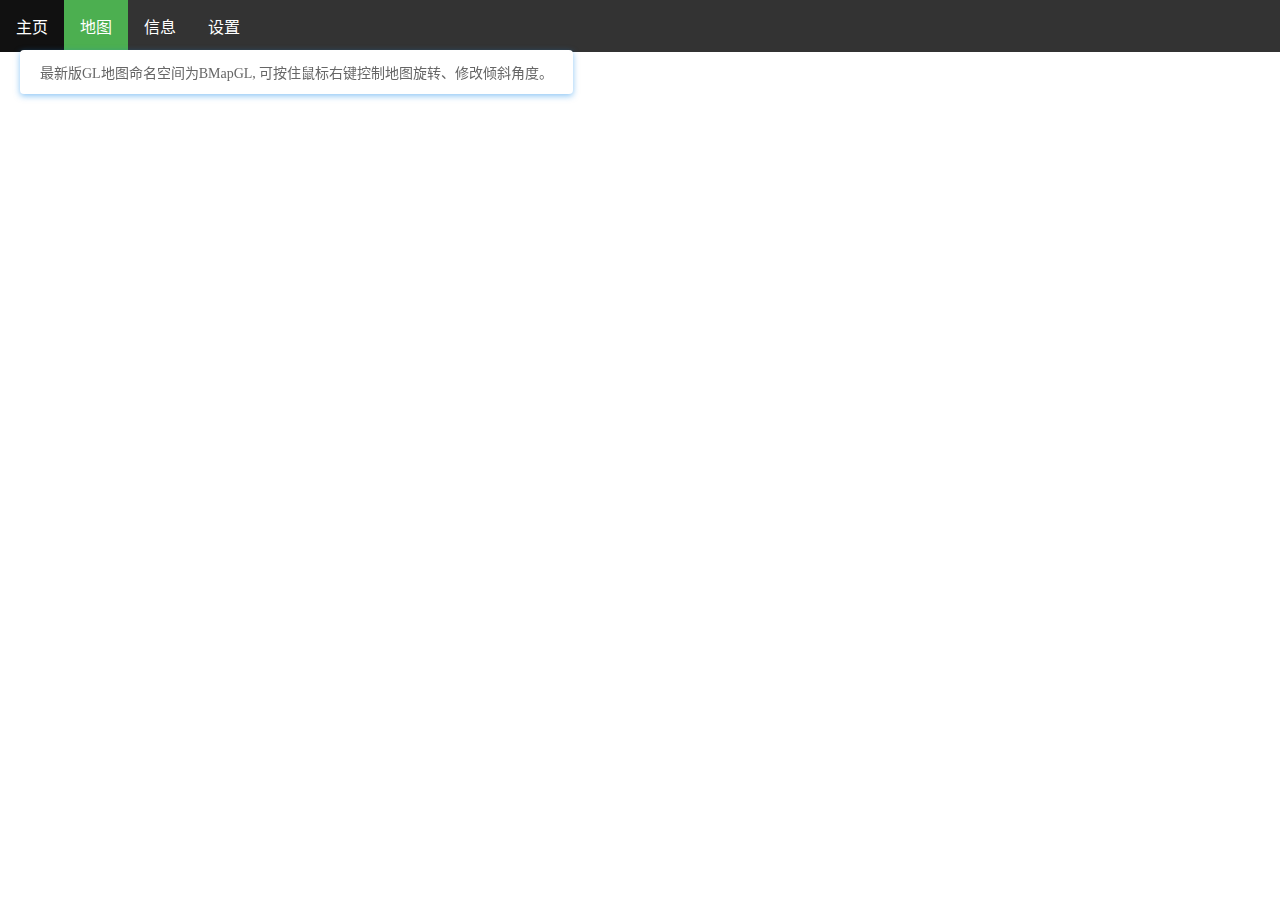
==== index.html @ dbd495e4 "006" ====
<!DOCTYPE html>
<html lang="zh-CN">
<head>
    <meta charset="utf-8">
    <title>老人守护宝</title>
    <meta http-equiv="Content-Type" content="text/html; charset=utf-8">
    <meta name="viewport" content="initial-scale=1.0, user-scalable=no">
    <meta http-equiv="X-UA-Compatible" content="IE=Edge">
    <link rel="stylesheet" href="map.css">
    <script src="//api.map.baidu.com/getscript?v=1.0&type=webgl&ak=xiKekaafAgfuo3olhrev8EUgWL70oZnL"></script>
</head>
<body>
	<ul>
		<li><a href="https://yooxii.github.io/map_html/index.html">主页</a></li>
		<li><a class="active" href="https://yooxii.github.io/map_html/map.html">地图</a></li>
		<li><a href="info.html">信息</a></li>
		<li><a href="setting.html">设置</a></li>
	</ul>
    <div class = "info">最新版GL地图命名空间为BMapGL, 可按住鼠标右键控制地图旋转、修改倾斜角度。</div>
    <div id="container"></div>
</body>
</html>
<script>
var map = new BMapGL.Map('container'); // 创建Map实例
map.centerAndZoom(new BMapGL.Point(116.404, 39.915), 12); // 初始化地图,设置中心点坐标和地图级别
map.enableScrollWheelZoom(true); // 开启鼠标滚轮缩放
</script>
---- map.css ----
body {margin: 0;}
html
#allmap {width: 100%;height: 100%;overflow: hidden;margin:0;font-family:"微软雅黑";}

#container {
    overflow: hidden;
    width: 100%;
    height: auto;
    margin: 0;
    font-family: "微软雅黑";
}
.info {
    z-index: 999;
    width: auto;
    min-width: 22rem;
    padding: .75rem 1.25rem;
    margin-left: 1.25rem;
    position: fixed;
    top: 50px;
    background-color: #fff;
    border-radius: .25rem;
    font-size: 14px;
    color: #666;
    box-shadow: 0 2px 6px 0 rgba(27, 142, 236, 0.5);
}

ul {
    list-style-type: none;
    margin: 0;
    padding: 0;
    overflow: hidden;
    background-color: #333;
    position: fixed;
    top: 0;
    width: 100%;
}

li {
    float: left;
}

li a {
    display: block;
    color: white;
    text-align: center;
    padding: 14px 16px;
    text-decoration: none;
}
li a:hover:not(.active) {
    background-color: #111;
}

.active {
    background-color: #4CAF50;
}
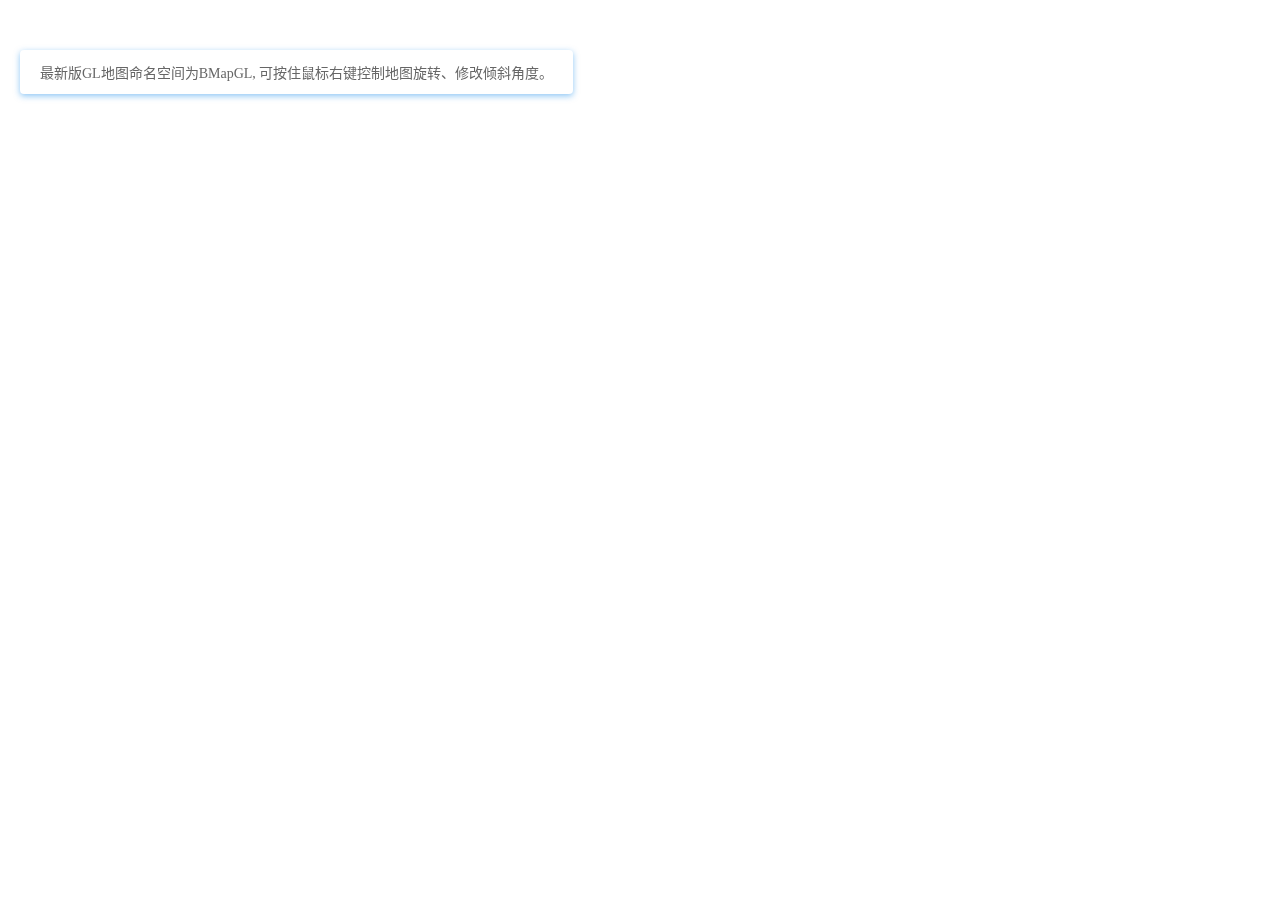
==== commit e1121d44: "008" ====
--- a/index.html
+++ b/index.html
@@ -7,15 +7,9 @@
     <meta name="viewport" content="initial-scale=1.0, user-scalable=no">
     <meta http-equiv="X-UA-Compatible" content="IE=Edge">
     <link rel="stylesheet" href="map.css">
-    <script src="//api.map.baidu.com/getscript?v=1.0&type=webgl&ak=xiKekaafAgfuo3olhrev8EUgWL70oZnL"></script>
+    <script src="//api.map.baidu.com/api?v=1.0&type=webgl&ak=xiKekaafAgfuo3olhrev8EUgWL70oZnL"></script>
 </head>
 <body>
-	<ul>
-		<li><a href="https://yooxii.github.io/map_html/index.html">主页</a></li>
-		<li><a class="active" href="https://yooxii.github.io/map_html/map.html">地图</a></li>
-		<li><a href="info.html">信息</a></li>
-		<li><a href="setting.html">设置</a></li>
-	</ul>
     <div class = "info">最新版GL地图命名空间为BMapGL, 可按住鼠标右键控制地图旋转、修改倾斜角度。</div>
     <div id="container"></div>
 </body>
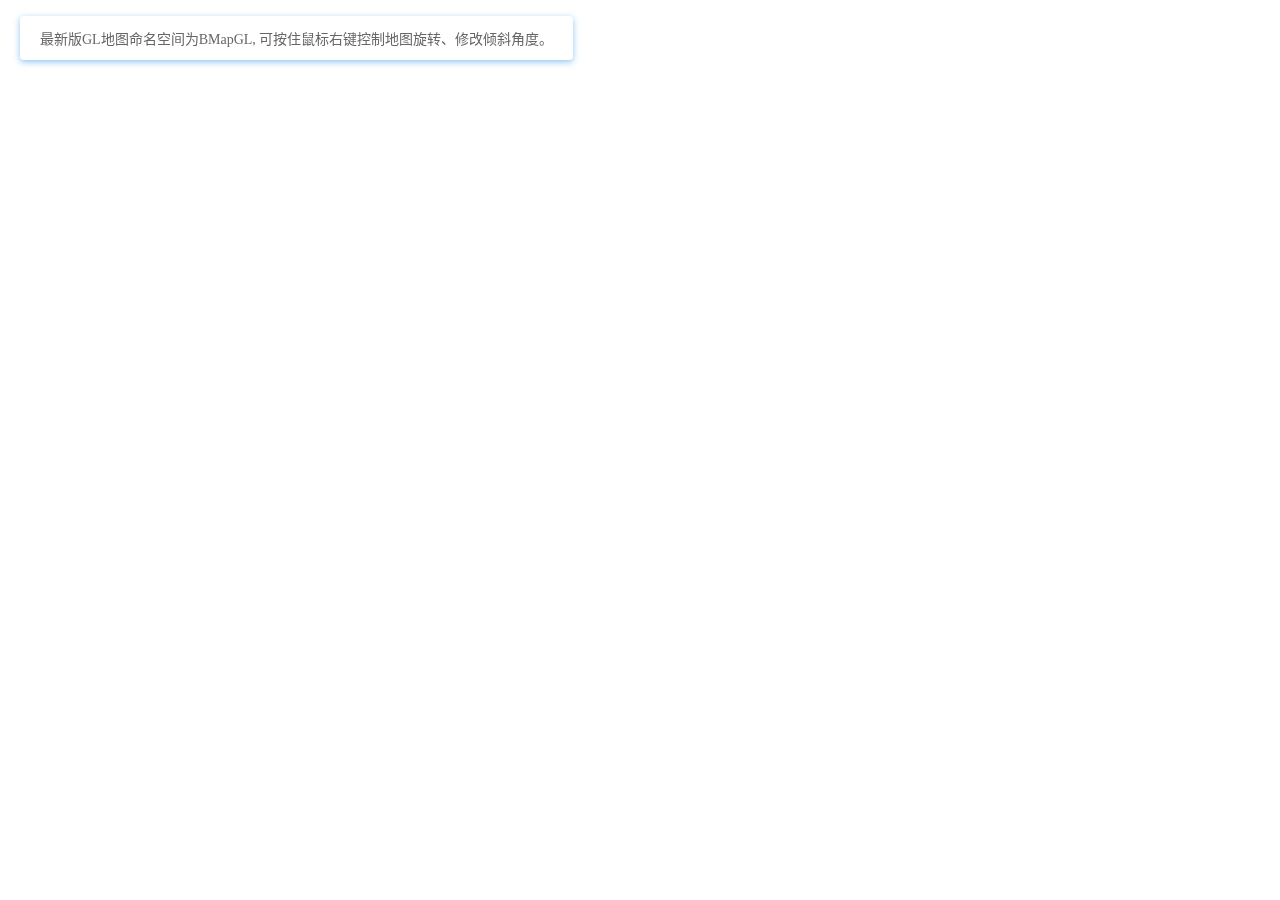
==== commit f5a1c8e2: "010" ====
--- a/index.html
+++ b/index.html
@@ -2,12 +2,36 @@
 <html lang="zh-CN">
 <head>
     <meta charset="utf-8">
-    <title>老人守护宝</title>
+    <title>地图展示</title>
     <meta http-equiv="Content-Type" content="text/html; charset=utf-8">
     <meta name="viewport" content="initial-scale=1.0, user-scalable=no">
     <meta http-equiv="X-UA-Compatible" content="IE=Edge">
-    <link rel="stylesheet" href="map.css">
-    <script src="//api.map.baidu.com/api?v=1.0&type=webgl&ak=xiKekaafAgfuo3olhrev8EUgWL70oZnL"></script>
+    <style>
+    body,
+    html,
+    #container {
+        overflow: hidden;
+        width: 100%;
+        height: 100%;
+        margin: 0;
+        font-family: "微软雅黑";
+    }
+    .info {
+        z-index: 999;
+        width: auto;
+        min-width: 22rem;
+        padding: .75rem 1.25rem;
+        margin-left: 1.25rem;
+        position: fixed;
+        top: 1rem;
+        background-color: #fff;
+        border-radius: .25rem;
+        font-size: 14px;
+        color: #666;
+        box-shadow: 0 2px 6px 0 rgba(27, 142, 236, 0.5);
+    }
+    </style>
+    <script src="//api.map.baidu.com/api?type=webgl&v=1.0&ak=xiKekaafAgfuo3olhrev8EUgWL70oZnL"></script>
 </head>
 <body>
     <div class = "info">最新版GL地图命名空间为BMapGL, 可按住鼠标右键控制地图旋转、修改倾斜角度。</div>
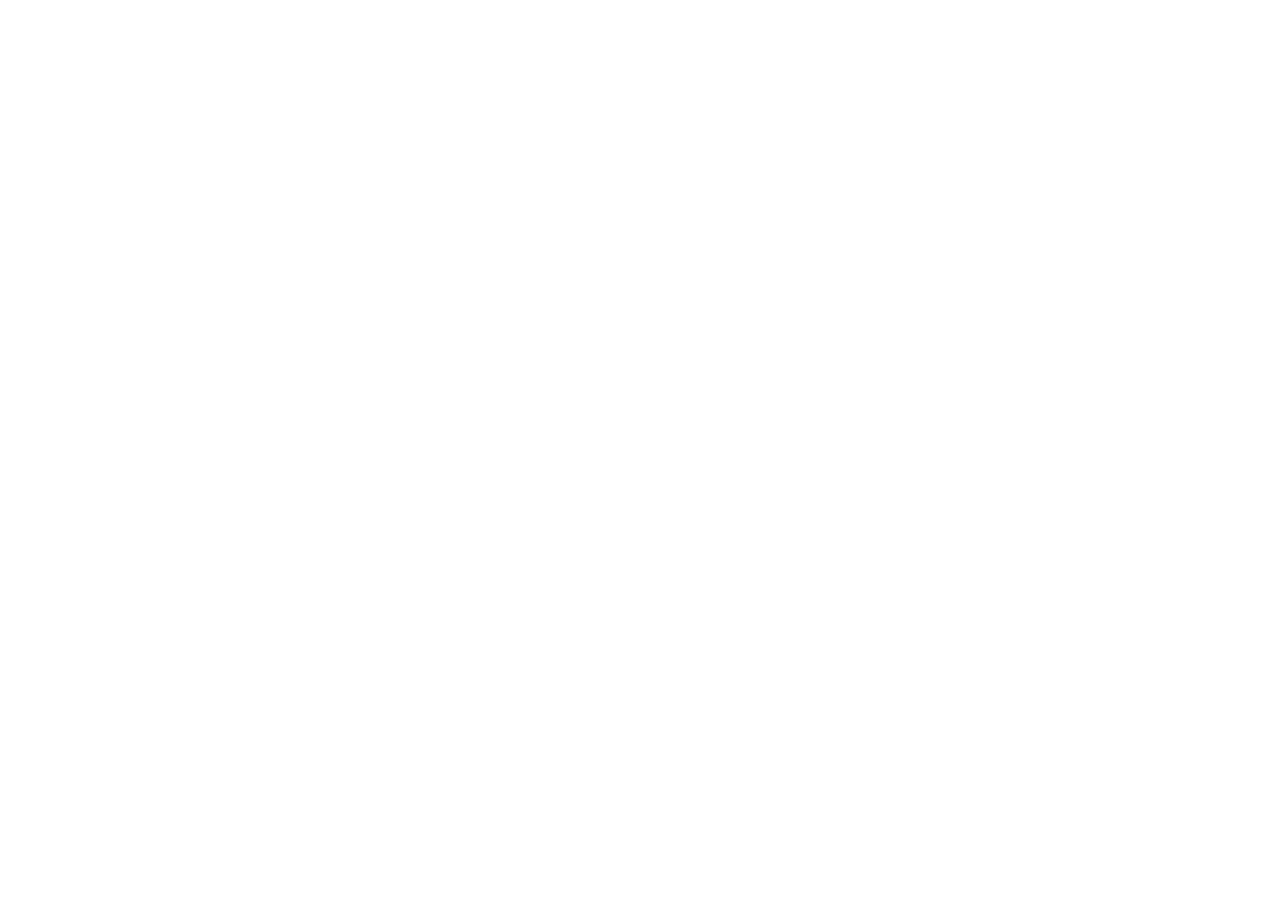
==== commit 60af4af4: "2023-10-08 08:28:24" ====
--- a/index.html
+++ b/index.html
@@ -2,17 +2,20 @@
 <html lang="zh-CN">
 <head>
     <meta charset="utf-8">
-    <title>地图展示</title>
+    <title>老人守护宝</title>
     <meta http-equiv="Content-Type" content="text/html; charset=utf-8">
     <meta name="viewport" content="initial-scale=1.0, user-scalable=no">
     <meta http-equiv="X-UA-Compatible" content="IE=Edge">
+    <link rel="stylesheet" href="map.css">
     <style>
     body,
     html,
     #container {
         overflow: hidden;
-        width: 100%;
-        height: 100%;
+        top: 10%;
+        left: 5%;
+        width: 85%;
+        height: 80%;
         margin: 0;
         font-family: "微软雅黑";
     }
@@ -34,7 +37,6 @@
     <script src="//api.map.baidu.com/api?type=webgl&v=1.0&ak=xiKekaafAgfuo3olhrev8EUgWL70oZnL"></script>
 </head>
 <body>
-    <div class = "info">最新版GL地图命名空间为BMapGL, 可按住鼠标右键控制地图旋转、修改倾斜角度。</div>
     <div id="container"></div>
 </body>
 </html>
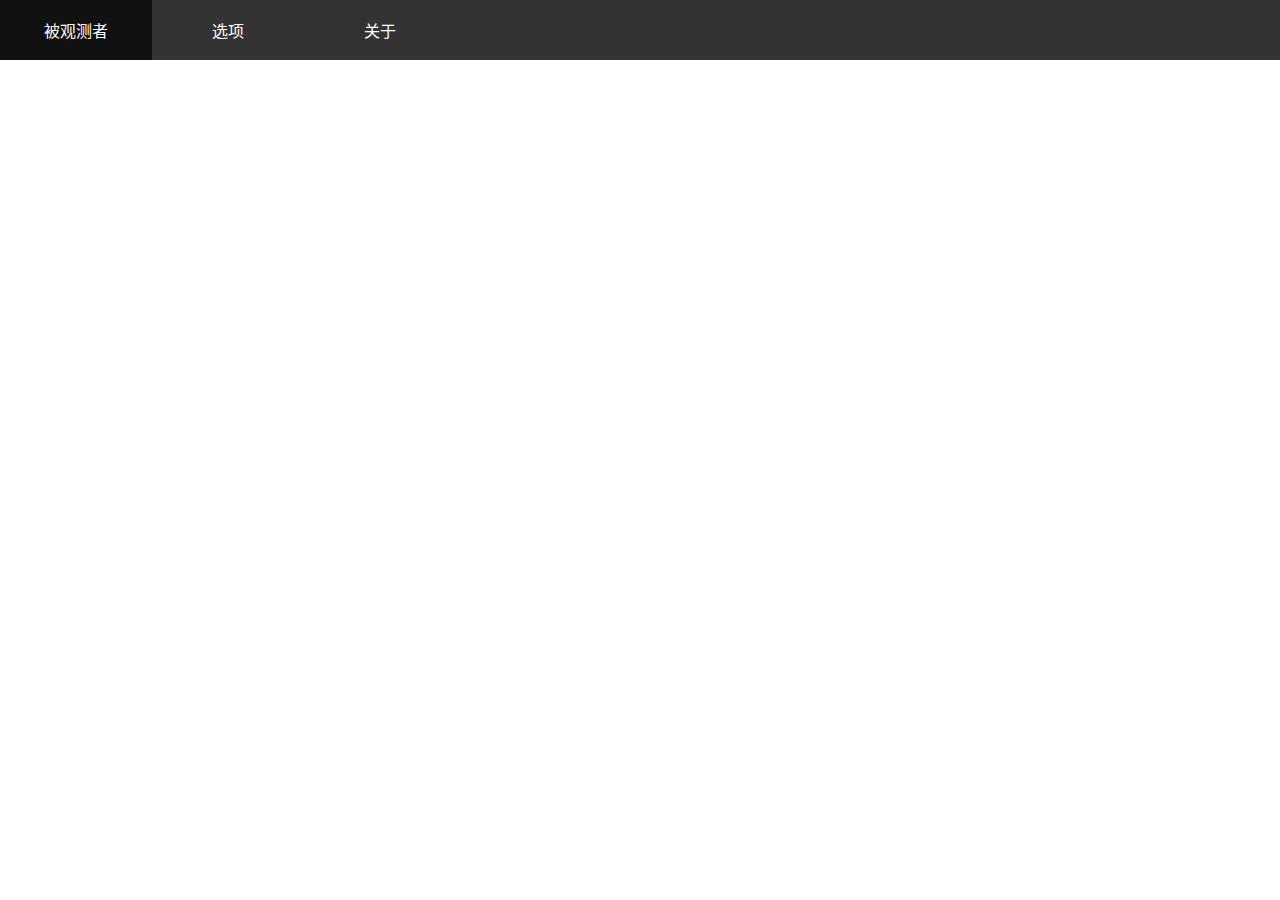
==== commit b7d1bedc: "2023-10-08 09:44:07" ====
--- a/index.html
+++ b/index.html
@@ -1,5 +1,6 @@
 <!DOCTYPE html>
 <html lang="zh-CN">
+
 <head>
     <meta charset="utf-8">
     <title>老人守护宝</title>
@@ -8,40 +9,79 @@
     <meta http-equiv="X-UA-Compatible" content="IE=Edge">
     <link rel="stylesheet" href="map.css">
     <style>
-    body,
-    html,
-    #container {
-        overflow: hidden;
-        top: 10%;
-        left: 5%;
-        width: 85%;
-        height: 80%;
-        margin: 0;
-        font-family: "微软雅黑";
-    }
-    .info {
-        z-index: 999;
-        width: auto;
-        min-width: 22rem;
-        padding: .75rem 1.25rem;
-        margin-left: 1.25rem;
-        position: fixed;
-        top: 1rem;
-        background-color: #fff;
-        border-radius: .25rem;
-        font-size: 14px;
-        color: #666;
-        box-shadow: 0 2px 6px 0 rgba(27, 142, 236, 0.5);
-    }
+        html,
+        body {
+            overflow: auto;
+            top: 0%;
+            left: 0%;
+            width: 100%;
+            height: 100%;
+            margin: 0;
+            font-family: "微软雅黑";
+        }
+        #container {
+            overflow: hidden;
+            top: 0%;
+            left: 0%;
+            width: 75%;
+            height: 80%;
+            margin: 0;
+            font-family: "微软雅黑";
+        }
+
+        .info {
+            z-index: 999;
+            width: auto;
+            min-width: 22rem;
+            padding: .75rem 1.25rem;
+            margin-left: 1.25rem;
+            position: fixed;
+            top: 1rem;
+            background-color: #fff;
+            border-radius: .25rem;
+            font-size: 14px;
+            color: #666;
+            box-shadow: 0 2px 6px 0 rgba(27, 142, 236, 0.5);
+        }
+        
+        ul {
+            list-style-type: none;
+            margin: 0;
+            padding: 0;
+            overflow: hidden;
+            background-color: #333;
+        }
+        li { 
+            float: left;
+        }
+        li a {
+            display: block;
+            color: white;
+            
+            min-width: 120px;
+            text-align: center;
+            padding: 12% 16px;
+            text-decoration: none;
+        }
+        li a:hover {
+            background-color: #111;
+        }
     </style>
     <script src="//api.map.baidu.com/api?type=webgl&v=1.0&ak=xiKekaafAgfuo3olhrev8EUgWL70oZnL"></script>
 </head>
+ 
 <body>
+    <ul>
+        <li><a href="#被观测者">被观测者</a></li>
+        <li><a href="#选项">选项</a></li>
+        <li><a href="#关于">关于</a></li>
+    </ul>
     <div id="container"></div>
 </body>
+
 </html>
 <script>
-var map = new BMapGL.Map('container'); // 创建Map实例
-map.centerAndZoom(new BMapGL.Point(116.404, 39.915), 12); // 初始化地图,设置中心点坐标和地图级别
-map.enableScrollWheelZoom(true); // 开启鼠标滚轮缩放
+    var map = new BMapGL.Map('container'); // 创建Map实例
+    map.centerAndZoom(new BMapGL.Point(116.404, 39.915), 12); // 初始化地图,设置中心点坐标和地图级别
+    map.enableScrollWheelZoom(true); // 开启鼠标滚轮缩放
 </script>